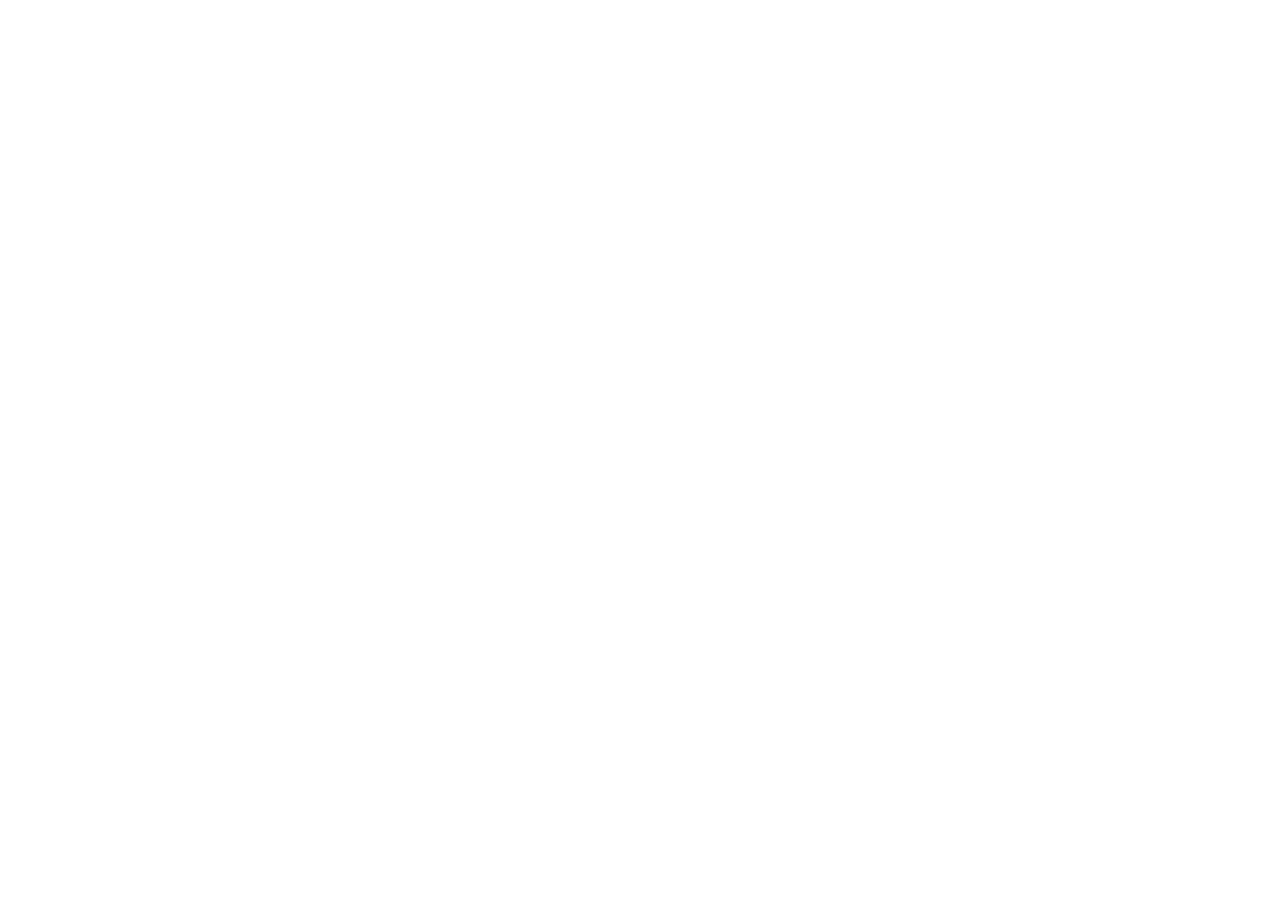
==== index-html4.html @ c3560c7a "- Made an XHTML and a HTML4 version. So you can choose. - Removed the typography.css import in gener" ====
<!DOCTYPE html PUBLIC "-//W3C//DTD HTML 4.01//EN"
   "http://www.w3.org/TR/html4/strict.dtd">

<html lang="en">
<head>
    <meta http-equiv="Content-Type" content="text/html; charset=UTF-8">
    <meta http-equiv="imagetoolbar" content="no">
    <meta name="distribution" content="Global">
    <meta name="robots" content="INDEX,FOLLOW">
    <meta name="revisit-after" content="31 Days">
    <meta name="email" content="hello@mrhenry.be">
    <meta name="author" content="Mr. Henry">
    <meta name="publisher" content="Mr. Henry">
    <meta name="copyright" content="copyright 2009 Mr. Henry">
    <meta name="keywords" content="">
    <meta name="description" content="">
    <meta name="rating" content="">
    <meta name="expires" content="never">

    <link rel="shortcut icon" href="/favicon.png">

    <title>Starting HTML template</title>

    <link href="stylesheets/reset.css" rel="stylesheet" type="text/css" media="screen, projection">
    <link href="stylesheets/general.css" rel="stylesheet" type="text/css" media="screen, projection">
    <link href="stylesheets/typography.css" rel="stylesheet" type="text/css" media="all">
    <link href="stylesheets/print.css" rel="stylesheet" type="text/css" media="print">
    <!--[if IE 6]><link rel="stylesheet" href="stylesheets/ie6.css" type="text/css" media="screen, projection"><![endif]-->
    <!--[if IE 7]><link rel="stylesheet" href="stylesheets/ie7.css" type="text/css" media="screen, projection"><![endif]-->
    <!--[if IE 8]><link rel="stylesheet" href="stylesheets/ie8.css" type="text/css" media="screen, projection"><![endif]-->

    <script src="http://www.google.com/jsapi" type="text/javascript"></script>
    <script type="text/javascript">
        google.load("jquery", "1.3.2");
        google.load("swfobject", "2");
    </script>
    <script src="javascripts/application.js" type="text/javascript"></script>
    <!--[if lt IE 7]>
        <script src="javascripts/DD_belatedPNG.0.0.7a-min.js" type="text/javascript"></script>
        <script>
            DD_belatedPNG.fix('*');
        </script>
    <![endif]-->
    
</head>
<body>

</body>
</html>
---- stylesheets/general.css ----
/* 

Author: Mr. Henry
Date: YYYY-MM-DD

*/


/* @group Testing Borders */
/* @end */


/* @group Structure */
body		        { background: url(images/backgrounds/bg-pattern.gif) repeat; }

.wrapper            { margin: 0 auto; width: 980px; position: relative; }

.left	            { float: left; }
.right	            { float: right; }
.clear	            { clear: both; }
.hide	            { display: none; }

hr 		            { display:none; }
/* @end */


/* @group Header */
/* @end */


/* @group Navigation */
/* @end */


/* @group Content */
/* @end */


/* @group Sidebar */
/* @end */


/* @group Footer */
/* @end */

/* @group Misc */
/* @end */
---- stylesheets/typography.css ----
/*

Author: Mr. Henry
Date: YYYY-MM-DD

Relative font sizes:
- every other font size is derived from the base size (12px = 1em)
- use the em calculator to calculate your font size : http://riddle.pl/emcalc/

Read more about using a vertical rhythm:
24ways.org/2006/compose-to-a-vertical-rhythm

*/

body { font: 0.69em/1.5em Helvetica, Arial, Sans-serif; color: #333333; }


/* @group Links */
a 				    {  }
a, a:link, 
a:active	        {  }
a:visited		    {  }
a:hover			    {  }
/* @end */


/* @group Headings */
h1, h2, h3, h4, h5, h6 { }

h1 {  }
h2 {  }
h3 {  }
h4 {  }
h5 {  }
h6 {  }
/* @end */

/* @group Misc */
p				    { margin: 0 0 1.5em; }
p.last		        { margin-bottom: 0; }

ul, ol		        { margin:0 1.5em 1.5em 1.5em; }
ul				    { list-style-type: disc; }
ol				    { list-style-type: decimal; }
dl				    { margin: 0 0 1.5em 0; }
dl dt			    { font-weight: bold; }
dd				    { margin-left: 1.5em;}

blockquote	        { margin: 1.5em; color: #666; font-style: italic; }
strong, b		    { font-weight: bold; }
em, dfn			    { font-style: italic; }
dfn				    { font-weight: bold; }
pre, code		    { margin: 1.5em 0; white-space: pre; }
pre, code, tt	    { font: 1em 'andale mono', 'monotype.com', 'lucida console', monospace; line-height: 1.5; } 
tt				    { display: block; margin: 1.5em 0; line-height: 1.5; }
q				    { font-style: italic; }
small		        { font-size: 0.92em; margin-bottom: 1.875em; line-height: 1.5em; }
big                 { font-size: 1.2em; line-height: 2.5em; margin-bottom: 1.25em; }

input, textarea     { font: 1em Helvetica, Arial, Sans-serif; color: #333333; }
/* @end */


/* @group Header */
/* @end */


/* @group Navigation */
/* @end */


/* @group Content */
/* @end */


/* @group Sidebar */
/* @end */


/* @group Footer */
/* @end */

/* @group Misc */
/* @end */
---- stylesheets/print.css ----
/* 

Author: Mr. Henry
Date: YYYY-MM-DD


*/
#header,
#navigation,
#footer         { display: none; }
---- stylesheets/ie6.css ----
/* 

Author: Mr. Henry
Date: YYYY-MM-DD

Stylesheet for Internet Explorer 6

*/

img { -ms-interpolation-mode: bicubic; }
---- stylesheets/ie7.css ----
/* 

Author: Mr. Henry
Date: YYYY-MM-DD

Stylesheet for Internet Explorer 7

*/

img { -ms-interpolation-mode: bicubic; }
---- stylesheets/ie8.css ----
/* 

Author: Mr. Henry
Date: YYYY-MM-DD

Stylesheet for Internet Explorer 8

*/

img { -ms-interpolation-mode: bicubic; }
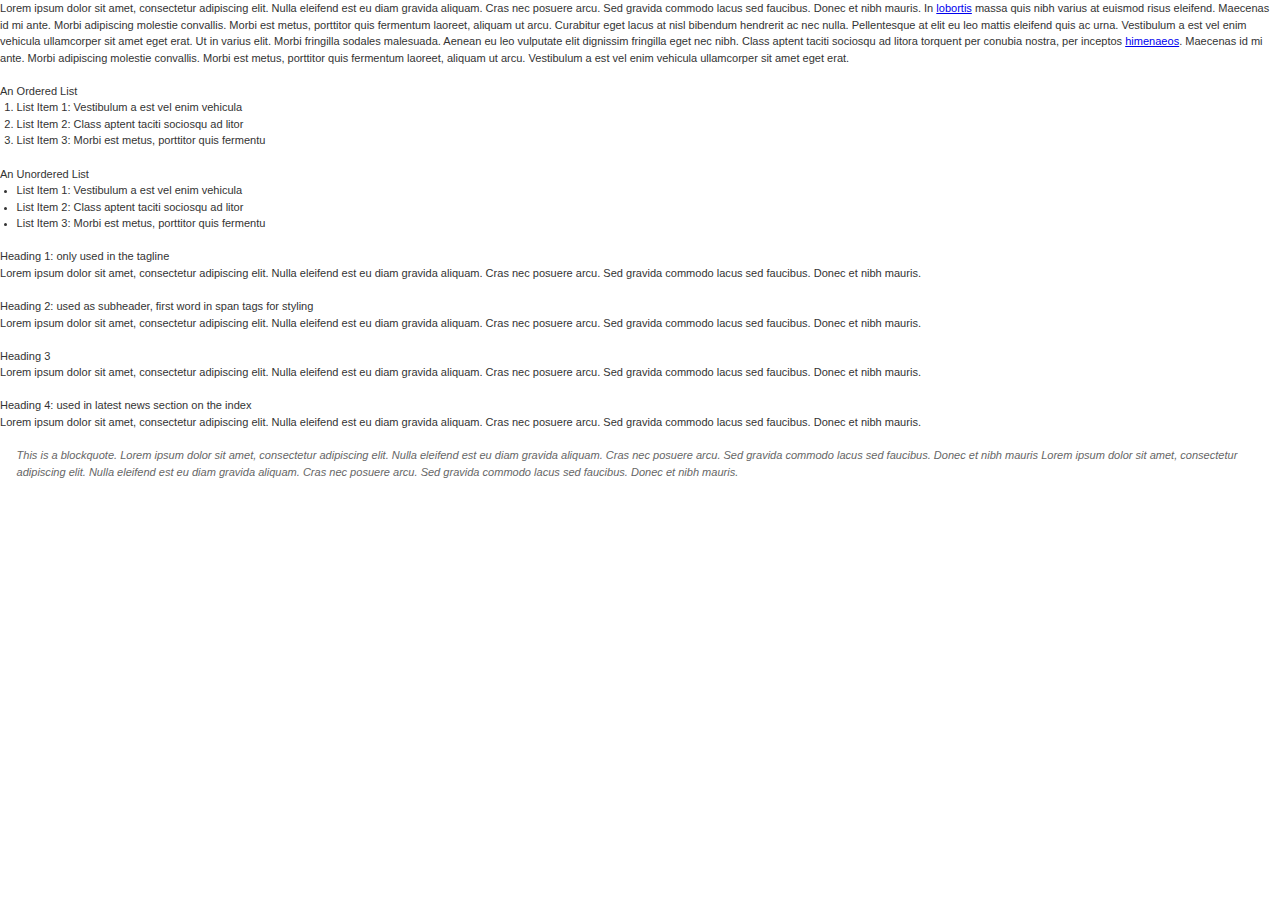
==== commit 5cc04dcb: "Updated meta tags, updated IE stylesheets" ====
--- a/index-html4.html
+++ b/index-html4.html
@@ -1,42 +1,38 @@
-<!DOCTYPE html PUBLIC "-//W3C//DTD HTML 4.01//EN"
-   "http://www.w3.org/TR/html4/strict.dtd">
-
+<!DOCTYPE html PUBLIC "-//W3C//DTD HTML 4.01//EN" "http://www.w3.org/TR/html4/strict.dtd">
 <html lang="en">
 <head>
+    <!--<meta http-equiv="Content-Language" content="nl-BE"> Only use if site is in non US english -->
     <meta http-equiv="Content-Type" content="text/html; charset=UTF-8">
+    <meta name="description" content="">
+    <!--<meta name="Language" content="english"> Only use if site is in non US english -->
+    
     <meta http-equiv="imagetoolbar" content="no">
-    <meta name="distribution" content="Global">
-    <meta name="robots" content="INDEX,FOLLOW">
-    <meta name="revisit-after" content="31 Days">
-    <meta name="email" content="hello@mrhenry.be">
     <meta name="author" content="Mr. Henry">
+    <meta name="designer" content="Mr. Henry">
     <meta name="publisher" content="Mr. Henry">
-    <meta name="copyright" content="copyright 2009 Mr. Henry">
+    <meta name="copyright" content="Copyright 2010 Mr. Henry">
     <meta name="keywords" content="">
-    <meta name="description" content="">
-    <meta name="rating" content="">
-    <meta name="expires" content="never">
-
-    <link rel="shortcut icon" href="/favicon.png">
 
     <title>Starting HTML template</title>
+    
+    <link rel="shortcut icon" type="image/x-icon" href="/favicon.png">
 
-    <link href="stylesheets/reset.css" rel="stylesheet" type="text/css" media="screen, projection">
-    <link href="stylesheets/general.css" rel="stylesheet" type="text/css" media="screen, projection">
-    <link href="stylesheets/typography.css" rel="stylesheet" type="text/css" media="all">
-    <link href="stylesheets/print.css" rel="stylesheet" type="text/css" media="print">
-    <!--[if IE 6]><link rel="stylesheet" href="stylesheets/ie6.css" type="text/css" media="screen, projection"><![endif]-->
-    <!--[if IE 7]><link rel="stylesheet" href="stylesheets/ie7.css" type="text/css" media="screen, projection"><![endif]-->
-    <!--[if IE 8]><link rel="stylesheet" href="stylesheets/ie8.css" type="text/css" media="screen, projection"><![endif]-->
+    <link rel="stylesheet" type="text/css" href="stylesheets/reset.css" media="screen, projection">
+    <link rel="stylesheet" type="text/css" href="stylesheets/general.css" media="screen, projection">
+    <link rel="stylesheet" type="text/css" href="stylesheets/typography.css" media="all">
+    <link rel="stylesheet" type="text/css" href="stylesheets/print.css" media="print">
+    <!--[if IE 8]><link rel="stylesheet" type="text/css" href="stylesheets/ie8.css" media="screen, projection"><![endif]-->
+    <!--[if lte IE 7]><link rel="stylesheet" type="text/css" href="stylesheets/lte-ie7.css" media="screen, projection"><![endif]-->
+    <!--[if lte IE 6]><link rel="stylesheet" type="text/css" href="stylesheets/lte-ie6.css" media="screen, projection"><![endif]-->
 
-    <script src="http://www.google.com/jsapi" type="text/javascript"></script>
+    <script type="text/javascript" src="http://www.google.com/jsapi"></script>
     <script type="text/javascript">
-        google.load("jquery", "1.3.2");
+        google.load("jquery", "1.4");
         google.load("swfobject", "2");
     </script>
-    <script src="javascripts/application.js" type="text/javascript"></script>
+    <script type="text/javascript" src="javascripts/application.js"></script>
     <!--[if lt IE 7]>
-        <script src="javascripts/DD_belatedPNG.0.0.7a-min.js" type="text/javascript"></script>
+        <script type="text/javascript" src="javascripts/DD_belatedPNG.0.0.7a-min.js"></script>
         <script>
             DD_belatedPNG.fix('*');
         </script>
@@ -44,6 +40,40 @@
     
 </head>
 <body>
+    <!-- paragraph -->
+    <p>Lorem ipsum dolor sit amet, consectetur adipiscing elit. Nulla eleifend est eu diam gravida aliquam. Cras nec posuere arcu. Sed gravida commodo lacus sed faucibus. Donec et nibh mauris. In <a href="#">lobortis</a> massa quis nibh varius at euismod risus eleifend. Maecenas id mi ante. Morbi adipiscing molestie convallis. Morbi est metus, porttitor quis fermentum laoreet, aliquam ut arcu. Curabitur eget lacus at nisl bibendum hendrerit ac nec nulla. Pellentesque at elit eu leo mattis eleifend quis ac urna. Vestibulum a est vel enim vehicula ullamcorper sit amet eget erat. Ut in varius elit. Morbi fringilla sodales malesuada. Aenean eu leo vulputate elit dignissim fringilla eget nec nibh. Class aptent taciti sociosqu ad litora torquent per conubia nostra, per inceptos <a href="#">himenaeos</a>. Maecenas id mi ante. Morbi adipiscing molestie convallis. Morbi est metus, porttitor quis fermentum laoreet, aliquam ut arcu. Vestibulum a est vel enim vehicula ullamcorper sit amet eget erat.</p>
+    
+    <h3>An Ordered List</h3>
+    <ol><!-- ordered list -->
+    	<li>List Item 1: Vestibulum a est vel enim vehicula</li>
 
+        <li>List Item 2: Class aptent taciti sociosqu ad litor</li>
+        <li>List Item 3: Morbi est metus, porttitor quis fermentu</li>
+    </ol>
+
+    <h3>An Unordered List</h3>        
+    <ul><!-- unordered list -->
+    	<li>List Item 1: Vestibulum a est vel enim vehicula</li>
+
+        <li>List Item 2: Class aptent taciti sociosqu ad litor</li>
+
+        <li>List Item 3: Morbi est metus, porttitor quis fermentu</li>
+    </ul>        
+    
+    <h1>Heading 1: only used in the tagline</h1><!-- h1 heading -->
+    <p>Lorem ipsum dolor sit amet, consectetur adipiscing elit. Nulla eleifend est eu diam gravida aliquam. Cras nec posuere arcu. Sed gravida commodo 						lacus sed faucibus. Donec et nibh mauris.</p>
+    <h2>Heading 2: used as subheader, first word in <span>span</span> tags for styling</h2><!-- h2 heading -->
+
+    <p>Lorem ipsum dolor sit amet, consectetur adipiscing elit. Nulla eleifend est eu diam gravida aliquam. Cras nec posuere arcu. Sed gravida commodo 						lacus sed faucibus. Donec et nibh mauris.</p>
+
+    <h3>Heading 3</h3><!-- h3 heading -->
+    <p>Lorem ipsum dolor sit amet, consectetur adipiscing elit. Nulla eleifend est eu diam gravida aliquam. Cras nec posuere arcu. Sed gravida commodo 						lacus sed faucibus. Donec et nibh mauris.</p>
+    <h4>Heading 4: used in latest news section on the index</h4><!-- h4 heading -->
+    <p>Lorem ipsum dolor sit amet, consectetur adipiscing elit. Nulla eleifend est eu diam gravida aliquam. Cras nec posuere arcu. Sed gravida commodo 						lacus sed faucibus. Donec et nibh mauris.</p>
+    
+    <!-- blockquote -->
+
+    <blockquote><p>This is a blockquote. Lorem ipsum dolor sit amet, consectetur adipiscing elit. Nulla eleifend est eu diam gravida aliquam. Cras nec posuere arcu. Sed gravida commodo lacus sed faucibus. Donec et nibh mauris Lorem ipsum dolor sit amet, consectetur adipiscing elit. Nulla eleifend est eu diam gravida aliquam. Cras nec posuere arcu. Sed gravida commodo lacus sed faucibus. Donec et nibh mauris.</p></blockquote>
+    
 </body>
 </html>
--- a/stylesheets/lte-ie7.css
+++ b/stylesheets/lte-ie7.css
@@ -0,0 +1,10 @@
+/* 
+
+Author: Mr. Henry
+Date: YYYY-MM-DD
+
+Stylesheet for Internet Explorer 7
+
+*/
+
+img { -ms-interpolation-mode: bicubic; }--- a/stylesheets/lte-ie6.css
+++ b/stylesheets/lte-ie6.css
@@ -0,0 +1,10 @@
+/* 
+
+Author: Mr. Henry
+Date: YYYY-MM-DD
+
+Stylesheet for Internet Explorer 6
+
+*/
+
+img { -ms-interpolation-mode: bicubic; }